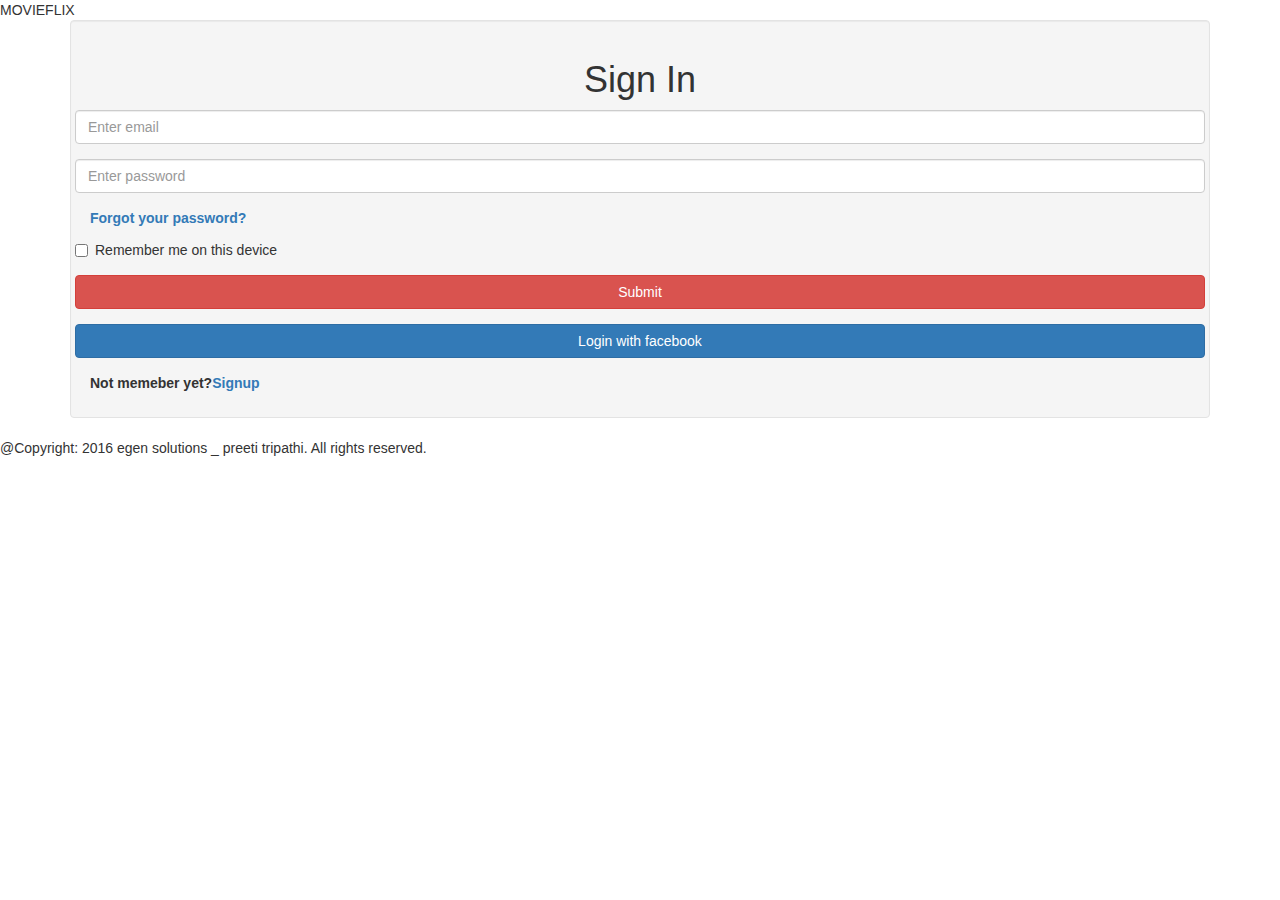
==== src/app/features/SignIn/SignIn.html @ 87560616 "feat(first commit:add features)" ====
<!DOCTYPE html>
<html lang="en">
<head>
  <link rel="stylesheet" href="http://maxcdn.bootstrapcdn.com/bootstrap/3.3.6/css/bootstrap.min.css">
  <meta charset="utf-8">
  <link rel="stylesheet" type="text/css" href="Signin.css">


  <title>Movieflix login</title>
</head>
<body>
<header>MOVIEFLIX</header>
<div class="container">
  <div class="well">
    <h1 style="text-align: center">Sign In</h1>
    <form class="form-horizontal" role="form">
      <div class="form-group">
        <input type="email" class="form-control" id="email" placeholder="Enter email">
      </div>
      <div class="form-group">
        <input type="password" class="form-control" id="pwd" placeholder="Enter password">
      </div>
      <div>
        <label><a href="#">Forgot your password?</a> </label>

      </div>
      <div class="form-group">

        <div class="checkbox">
          <label><input type="checkbox"> Remember me on this device</label>
        </div>
      </div>
      <div class="form-group">
        <button type="submit" class="btn btn-danger btn-block">Submit</button>
      </div>
      <div class="form-group">
        <button type="submit" class="btn btn-primary btn-block">Login with facebook</button>
      </div>
      <label for="signup">Not memeber yet?<a href="/ng-seed/src/app/features/index/index.html">Signup</a></label>
    </form>

  </div>
</div>

<footer>
  @Copyright: 2016 egen solutions _ preeti tripathi. All rights reserved.
</footer>


</body>
</html>
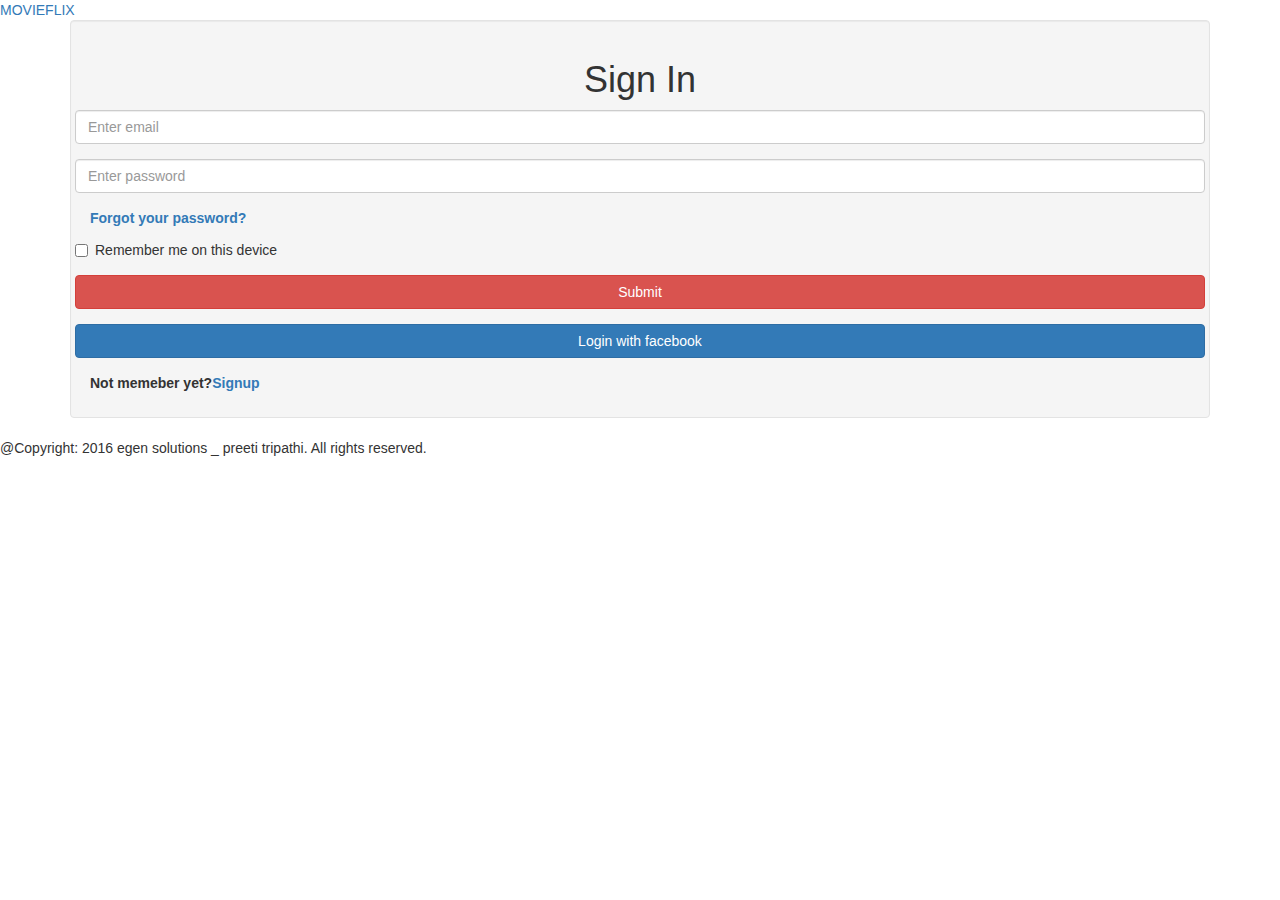
==== commit 9f9d60f4: "feat(second commit:add signup.html)" ====
--- a/src/app/features/SignIn/SignIn.html
+++ b/src/app/features/SignIn/SignIn.html
@@ -9,7 +9,7 @@
   <title>Movieflix login</title>
 </head>
 <body>
-<header>MOVIEFLIX</header>
+<header><a id="logo" href="/ng-seed/src/app/features/index/index.html"> MOVIEFLIX</a></header>
 <div class="container">
   <div class="well">
     <h1 style="text-align: center">Sign In</h1>
